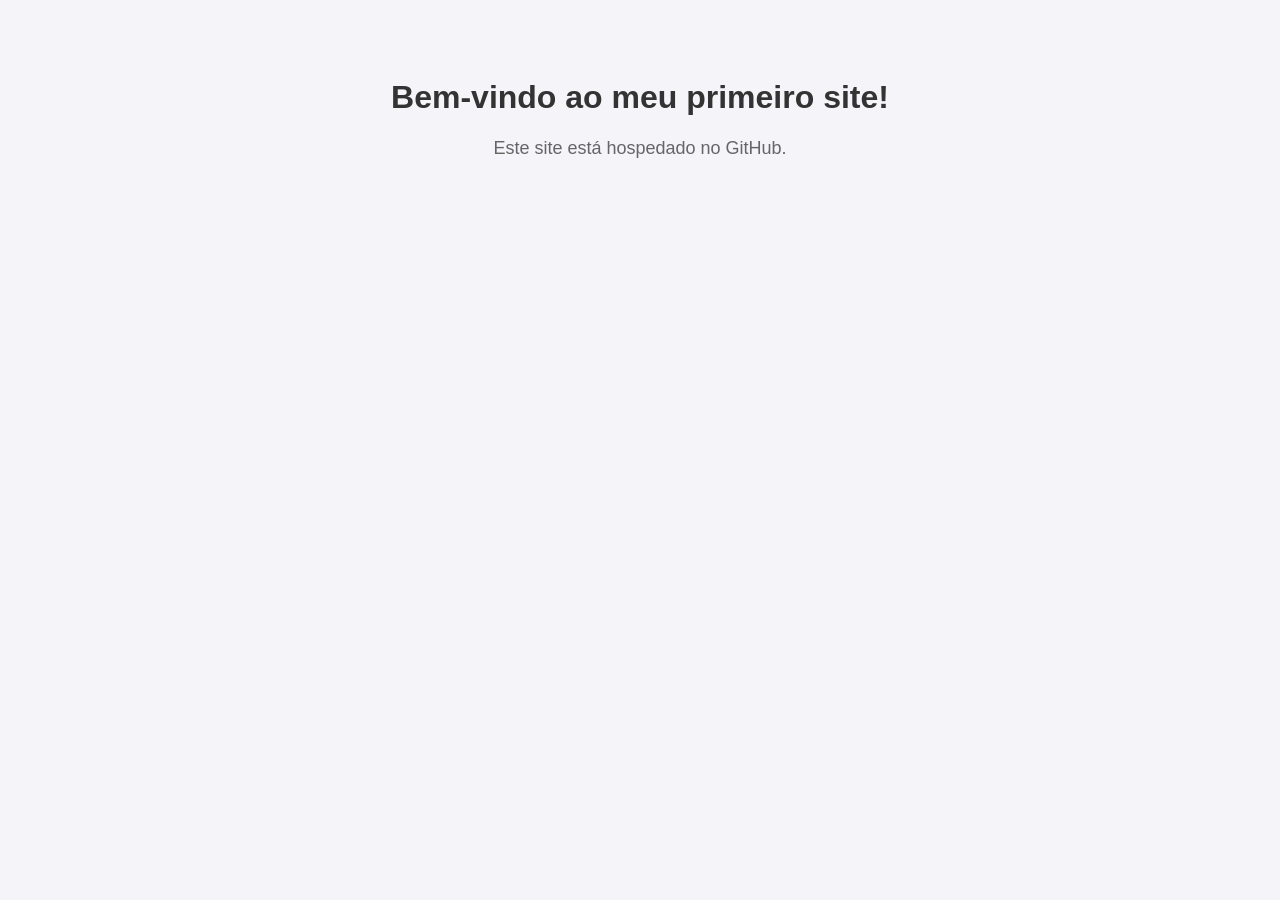
==== index.html @ 4c79af75 "Add initial HTML structure for the website" ====
<!DOCTYPE html>
<html lang="pt-BR">
<head>
    <meta charset="UTF-8">
    <meta name="viewport" content="width=device-width, initial-scale=1.0">
    <title>Meu Primeiro Site</title>
    <style>
        body {
            font-family: Arial, sans-serif;
            text-align: center;
            padding: 50px;
            background-color: #f4f4f9;
        }
        h1 {
            color: #333;
        }
        p {
            color: #666;
            font-size: 18px;
        }
    </style>
</head>
<body>
    <h1>Bem-vindo ao meu primeiro site!</h1>
    <p>Este site está hospedado no GitHub.</p>
</body>
</html>
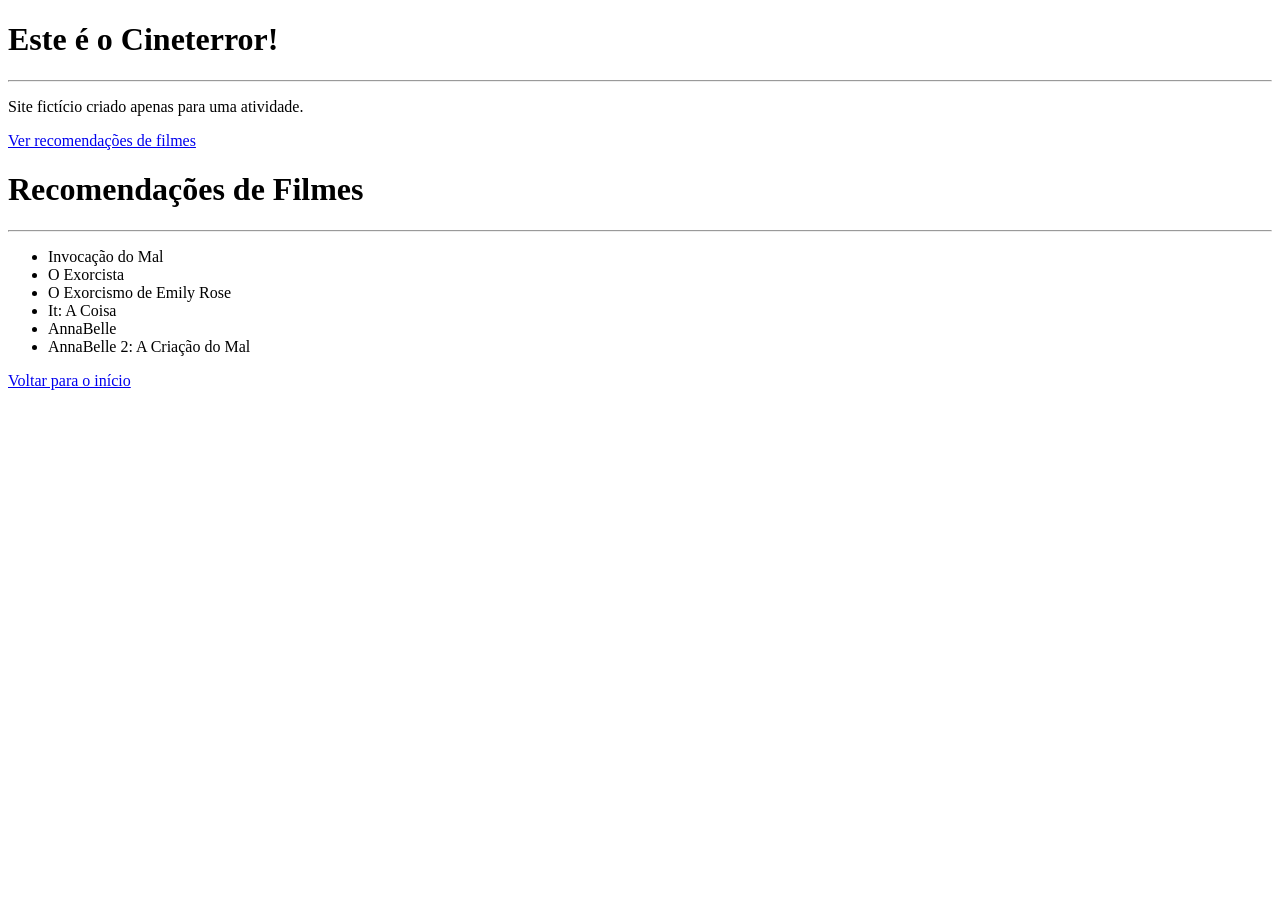
==== commit 433e6339: "Update index.html and add recommendations page Added a new page for movie recommendations and update" ====
--- a/index.html
+++ b/index.html
@@ -2,26 +2,36 @@
 <html lang="pt-BR">
 <head>
     <meta charset="UTF-8">
-    <meta name="viewport" content="width=device-width, initial-scale=1.0">
-    <title>Meu Primeiro Site</title>
-    <style>
-        body {
-            font-family: Arial, sans-serif;
-            text-align: center;
-            padding: 50px;
-            background-color: #f4f4f9;
-        }
-        h1 {
-            color: #333;
-        }
-        p {
-            color: #666;
-            font-size: 18px;
-        }
-    </style>
+  <title>Cineterror</title>
 </head>
 <body>
-    <h1>Bem-vindo ao meu primeiro site!</h1>
-    <p>Este site está hospedado no GitHub.</p>
+    <h1>Este é o Cineterror!</h1>
+    <hr>
+    <p>Site fictício criado apenas para uma atividade.</p>
+    <!-- Link para a segunda página -->
+    <a href="recomendacoes.html">Ver recomendações de filmes</a>
 </body>
 </html>
+
+<!DOCTYPE html>
+<html lang="pt-BR"> 
+<head>
+    <meta charset="UFT-8">
+    <title>Recomendações</title>
+</head>
+<body>
+    <h1>Recomendações de Filmes</h1>
+    <hr>
+    <ul>
+        <li>Invocação do Mal</li>
+        <Li>O Exorcista</Li>
+        <li>O Exorcismo de Emily Rose</li>
+        <li>It: A Coisa</li>
+        <li>AnnaBelle</li>
+        <li>AnnaBelle 2: A Criação do Mal</li>
+    </ul>
+    <! -- Link para voltar para a primeira página -->
+    <a href="index.html">Voltar para o início</a>
+</body>
+</html>
+ 
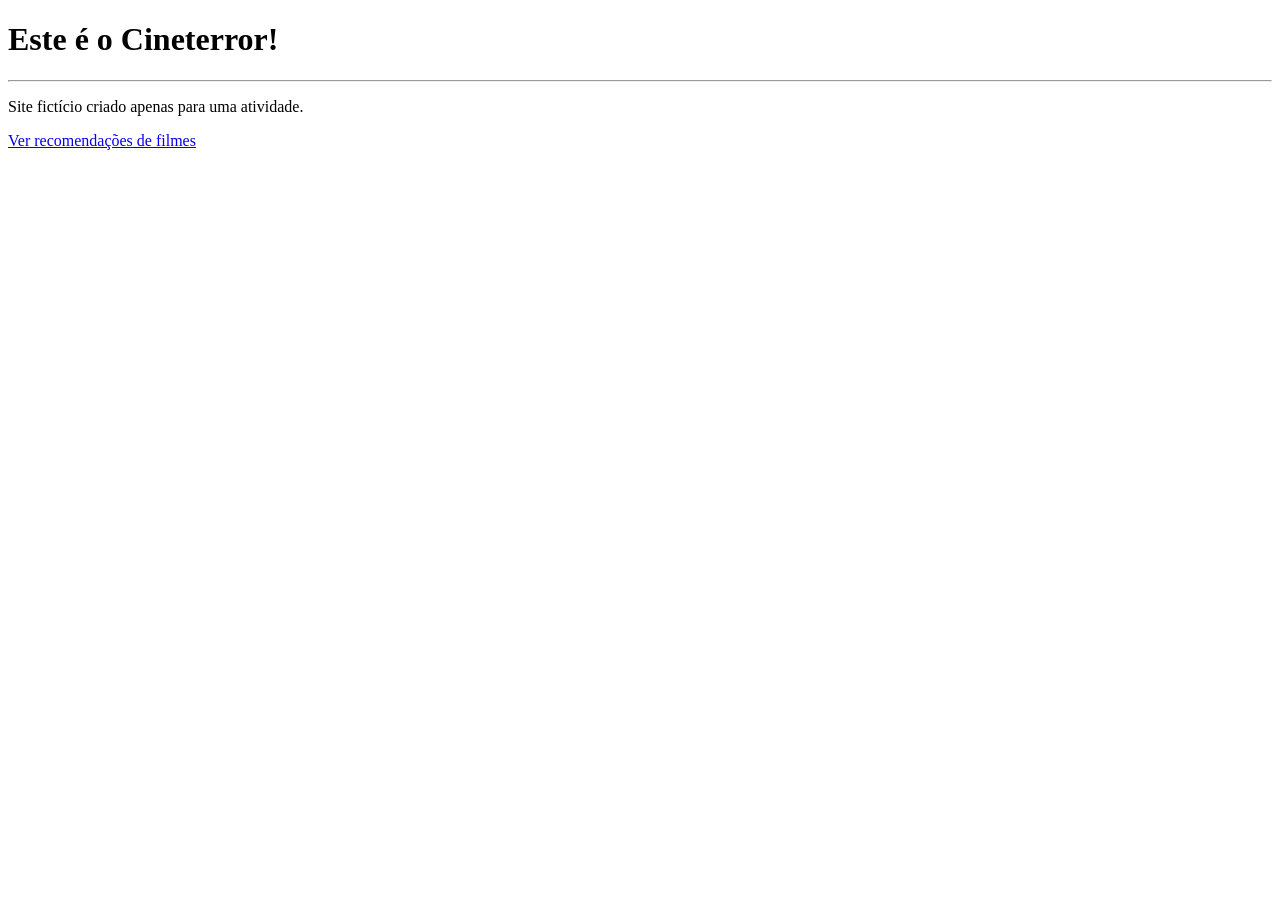
==== commit c9d9e044: "Remove unnecessary HTML structure from index.html" ====
--- a/index.html
+++ b/index.html
@@ -12,26 +12,3 @@
     <a href="recomendacoes.html">Ver recomendações de filmes</a>
 </body>
 </html>
-
-<!DOCTYPE html>
-<html lang="pt-BR"> 
-<head>
-    <meta charset="UFT-8">
-    <title>Recomendações</title>
-</head>
-<body>
-    <h1>Recomendações de Filmes</h1>
-    <hr>
-    <ul>
-        <li>Invocação do Mal</li>
-        <Li>O Exorcista</Li>
-        <li>O Exorcismo de Emily Rose</li>
-        <li>It: A Coisa</li>
-        <li>AnnaBelle</li>
-        <li>AnnaBelle 2: A Criação do Mal</li>
-    </ul>
-    <! -- Link para voltar para a primeira página -->
-    <a href="index.html">Voltar para o início</a>
-</body>
-</html>
- 
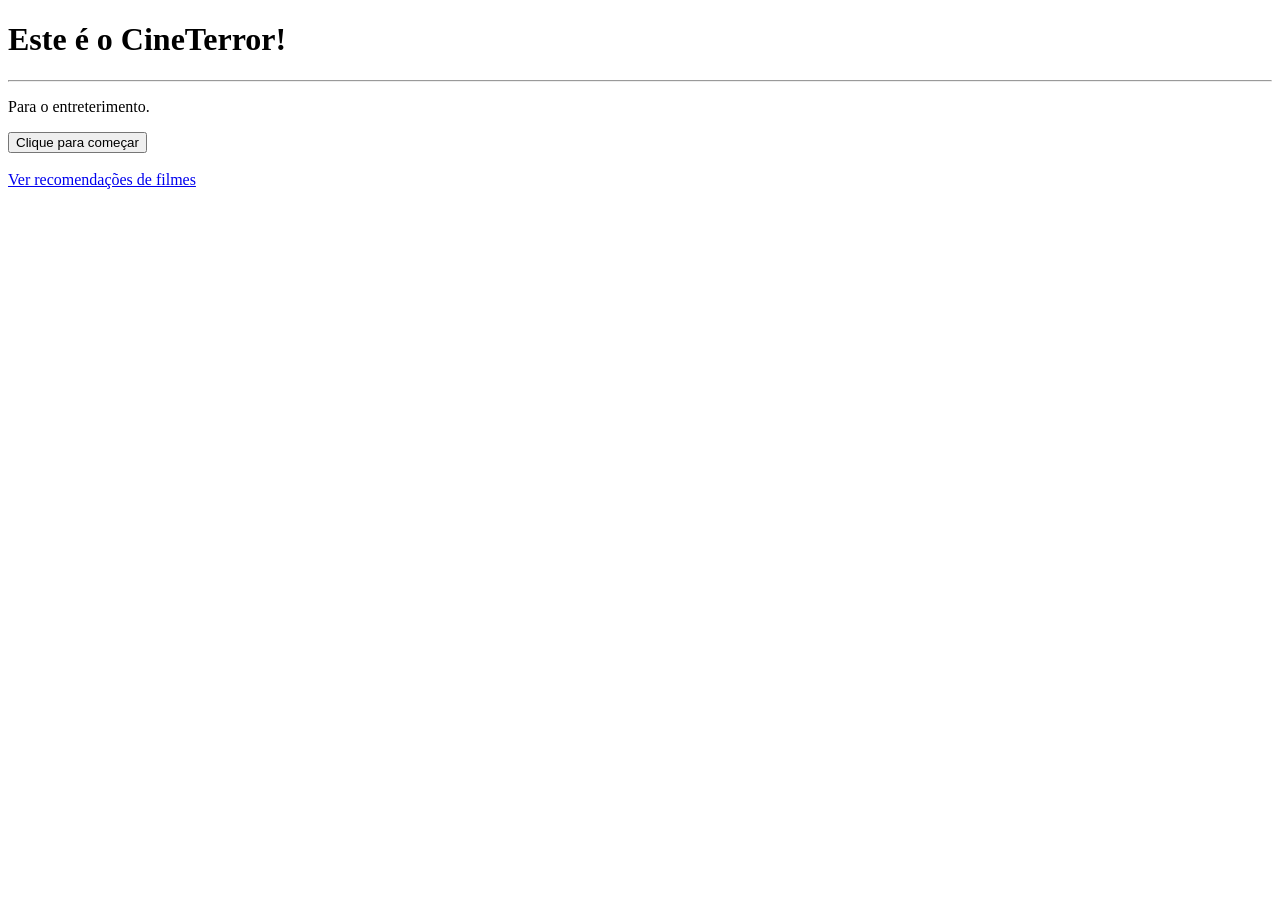
==== commit bf0a10a0: "Fix title and add interactive message feature Updated the title and heading text for consistency. Ad" ====
--- a/index.html
+++ b/index.html
@@ -2,13 +2,24 @@
 <html lang="pt-BR">
 <head>
     <meta charset="UTF-8">
-  <title>Cineterror</title>
+  <title>CineTerror</title>
 </head>
 <body>
-    <h1>Este é o Cineterror!</h1>
+    <h1>Este é o CineTerror!</h1>
     <hr>
-    <p>Site fictício criado apenas para uma atividade.</p>
+    <p id="mensagem"> Para o entreterimento.</p>
+    <button onclick="inicio()">Clique para começar</button>
+    <br><br>
     <!-- Link para a segunda página -->
     <a href="recomendacoes.html">Ver recomendações de filmes</a>
+    <script>
+        function inicio(){
+            // Guarde a frase na variável
+            let mensagemTerror = 'Prepare-se para o terror!';
+            // Pega o parágrafo no DOM e troca o texto e a cor 
+            document.getElementById('mensagem'). innerText = mensagemTerror;
+            document.getElementById('mensagem').style.color = "red";
+        }
+    </script>
 </body>
 </html>
